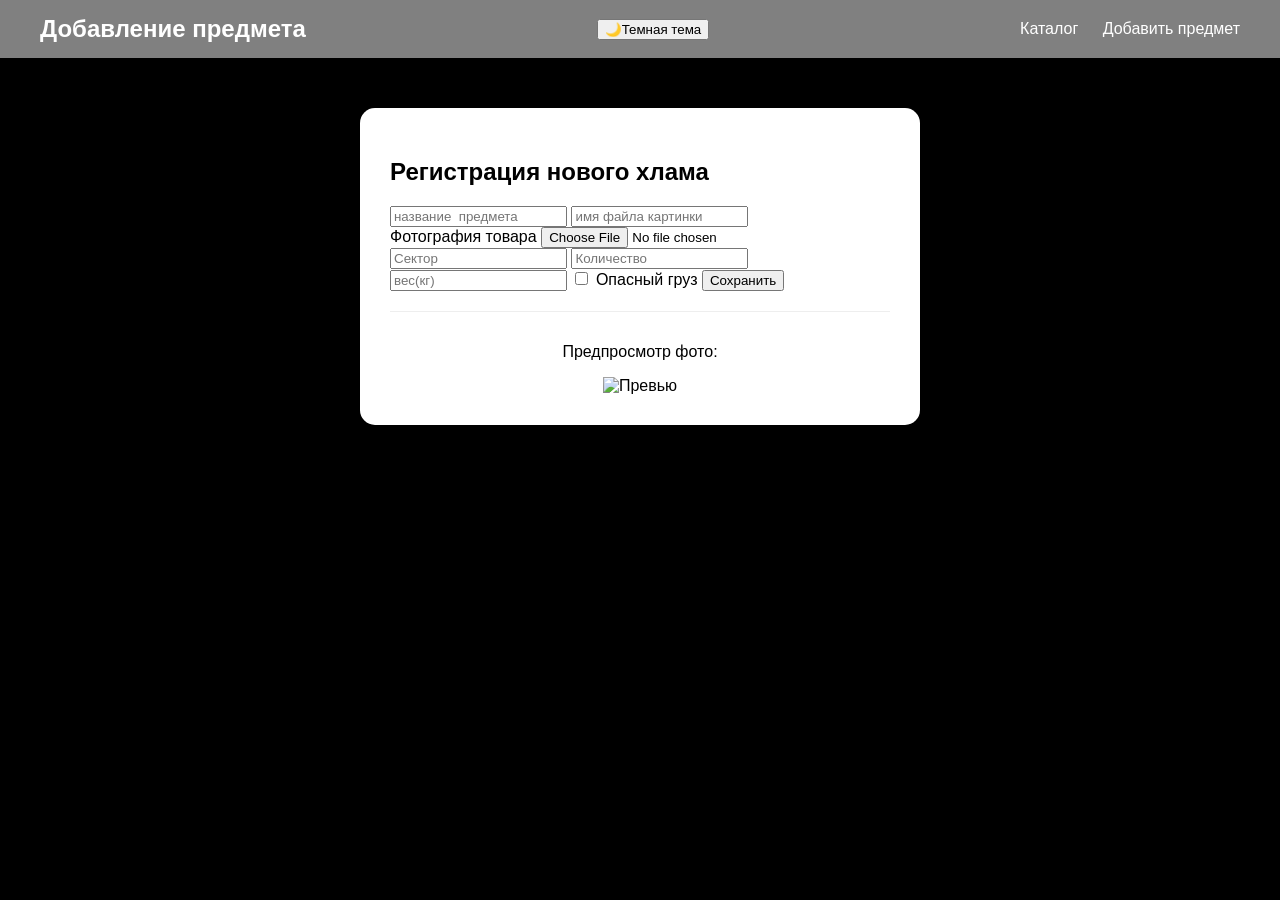
==== frontend/add.html @ 776f24f4 "final cleanup and render ready" ====
<!DOCTYPE html>
<html lang="en">
<head>
    <meta charset="UTF-8">
    <meta name="viewport" content="width=device-width, initial-scale=1.0">
    <title>Document</title>
      <link rel="stylesheet" href="style.css">
</head>
<body>
    <header>
        <div class="header-content container">
            <div class="logo">Добавление предмета</div>
            <button id="theme-toggle" class="btn-theme">🌙Темная тема</button>
            <nav>
                <a href="index.html">Каталог</a>
                <a href="add.html">Добавить предмет</a>
            </nav>
        </div>
    </header>
    <main class="container">
        <div class="form_container">
            <h2> Регистрация нового хлама</h2>
            <form id="add-item-form">
                <input type="text" id="name" placeholder="название  предмета">
                <input type="text" id="image_name" placeholder="имя файла картинки">
                <div class="input-group">
                    <label>Фотография товара</label>
                    <input type="file" id="image_file" accept="image/*" required>
                </div>
                <div class="forn-row">
                    <input type="number" id="sector" placeholder="Сектор" required>
                    <input type="number" id="quantity" placeholder="Количество" required>
                </div>
                <input type="number" step="0.1" id="weight" placeholder="вес(кг)">
                <label class="checkbox-label">
                    <input type="checkbox" id="is_dangerous"> Опасный груз
                </label>
                <button type="submit" id="save-btn">Сохранить</button>
            </form>
            <div class="preview-section">
                <p>Предпросмотр фото:</p>
                <img id="previev-img" src="" alt="Превью"></img>
            </div>
        </div>
    </main>
    <script src="add-script.js"></script>
</body>
</html>
---- frontend/style.css ----
body{
    font-family: Arial, Helvetica, sans-serif;
    background-color: azure;
    margin: 0;
}
.container {
    max-width: 1200px;
    margin: 0 auto;
    padding: 0 20 px;
}
header{
    background-color: gray;
    color: white;
    padding: 15px 0;
}
.header-content{
    display: flex;
    justify-content: space-between;
    align-items: center;
}
.logo{
    font-size: 24px;
    font-weight: bold;
}
header nav a{
    color: white;
    text-decoration:  none;  /*- убрать подчеркивание элемента */
    margin-left:  20px;
}
header nav a:hover{
    color: rgb(28, 9, 9);
}
.items-grid{
    display: flex;
    flex-wrap: wrap;
    gap:20px;
    justify-content: flex-start;
    margin-top: 30px;
}
.card.dummy{
    width: 250px;
    height: 300px;
    background-color: bisque;
    border: 2px dashed #bbb;
    border-radius: 10px;
}
.card{
    width: 250px;
    background-color: white;
    border: 1px solid #ddd;
    border-radius: 10px;
    padding: 20px;
    position: relative;
    display: flex;
    flex-direction: column;
    box-shadow: 0 2px 5px;
}
.card-badge{
    position: absolute;
    top:5px;
    right:5px;
    background-color:black;
    color:white;
    padding: 2px 5px;
    font-size: 12px;
}
.card-stats{
    display:  flex;
    justify-content: space-between;
    margin-top: 10px;
    border-top: 10px solid gray;
    padding-top:5px;
}
.btn-more{
    width: 100%;
    margin-top:10px;
    background-color: #bbb;
    color:white;
    border:none;
    cursor: pointer;
}
.card-extra{
    font-weight: bold;
}
:root{
    --bg-color: black;
    --text-color: #000000;
    --card-bg: #ffffff;
}
body.dark-theme{
    --bg-color: #d5c6c6;
    --text-color: #ecf0f1;
    --card-bg: #2d2d2d;
}
body{
    background-color: var(--bg-color);
    color: var(--text-color);
    transition: 0.3s;
}
.form_container{
    max-width: 500px;
    margin: 50px auto;
    background: white;
    padding: 30px;
    border-radius: 15px;
}
.form-container form{
    display: flex;
    flex-direction: column;
    gap:15px;

}
.form-row{
    display: flex;
    gap:10px;
}
.form-row input{
    flex:1;
}
.preview-section{
    margin-top:20px;
    text-align:center;
    border-top:1px solid #eee;
    padding-top:15px;
}
#preview-img{
    max-width: 200px;
    border-radius: 2px;
    border:2px dashed #ccc;
}


.item-details-card {
    display: flex;
    gap: 30px;
    background: #ffffff;
    padding: 25px;
    border-radius: 12px;
    box-shadow: 0 4px 15px rgba(0, 0, 0, 0.05);
    margin-top: 30px;
    border: 1px solid #eef2f5;
}

/* Блок с изображением */
.image-wrapper {
    flex: 1;
    max-width: 400px;
}

.image-wrapper img {
    width: 100%;
    height: 300px;
    object-fit: cover;
    border-radius: 8px;
    border: 1px solid #eef2f5;
}

/* Блок с текстовой информацией */
.info-wrapper {
    flex: 2;
    display: flex;
    flex-direction: column;
    justify-content: flex-start;
}

.info-wrapper h1 {
    color: #2c3e50;
    font-size: 1.8rem;
    margin-bottom: 15px;
    border-bottom: 2px solid #f4f6f8;
    padding-bottom: 10px;
}

.info-wrapper p {
    font-size: 1.1rem;
    color: #4a5568;
    margin: 8px 0;
}

.info-wrapper strong {
    color: #1a202c;
}

/* Оформление бейджей и статусов */
#danger-badge {
    display: none;
    margin-top: 15px;
    background-color: black;
    color: #ffffff;
    padding: 6px 12px;
    border-radius: 6px;
    font-size: 0.9rem;
    font-weight: bold;
    width: fit-content;
    text-transform: uppercase;
    letter-spacing: 0.5px;
}

/* Кнопка удаления / списания */
#delete-btn {
    background-color: black;
    color: #ffffff;
    border: none;
    padding: 12px 24px;
    border-radius: 6px;
    cursor: pointer;
    font-weight: bold;
    font-size: 1rem;
    transition: background-color 0.2s ease, transform 0.1s ease;
    margin-top: 20px;
}

#delete-btn:hover {
    background-color: black;
    transform: translateY(-2px);
}

#delete-btn:active {
    transform: translateY(0);
}

/* Адаптивность для мобильных экранов */
@media (max-width: 768px) {
    .item-details-card {
        flex-direction: column;
    }

    .image-wrapper {
        max-width: 100%;
    }

    .image-wrapper img {
        height: 250px;
    }
}
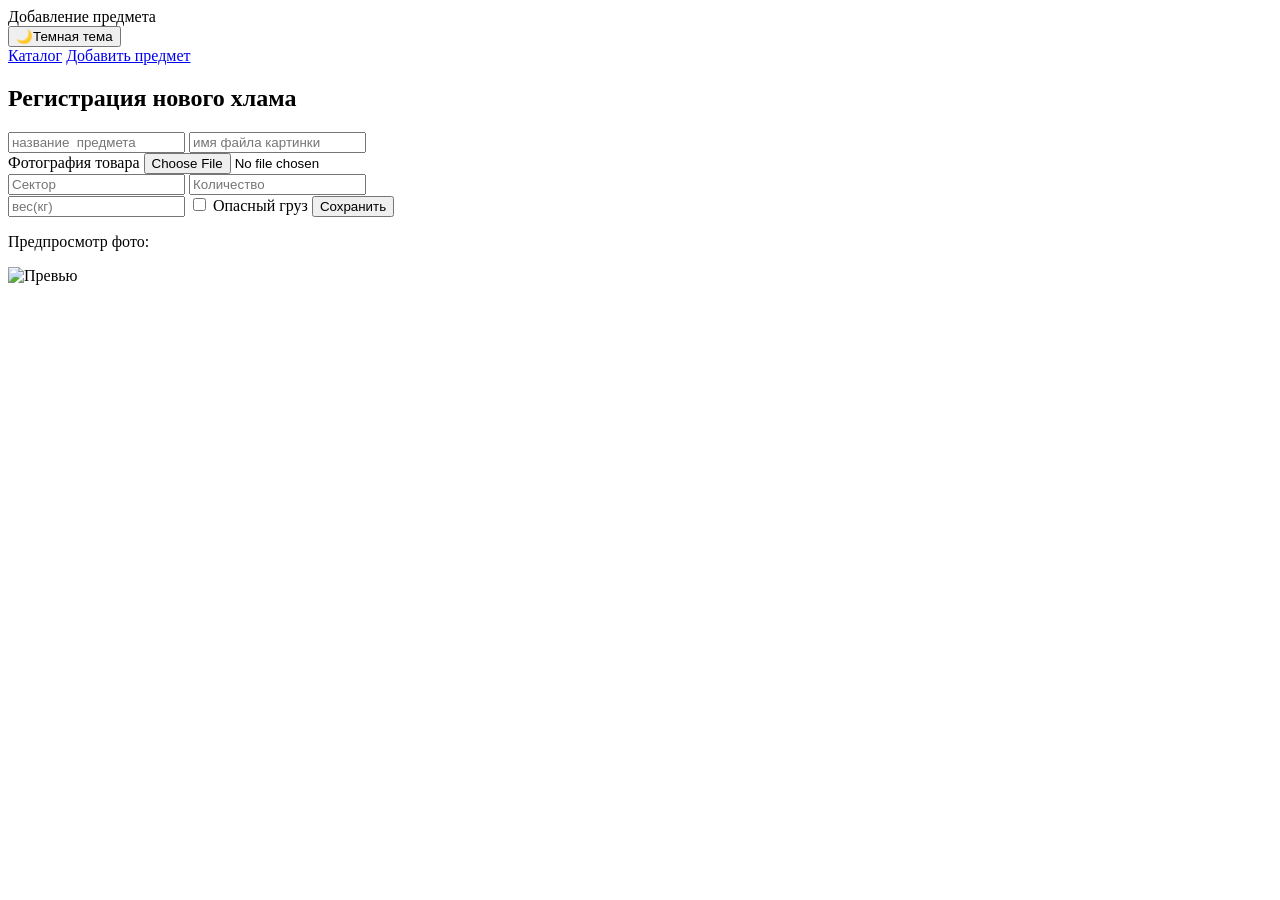
==== commit 169decab: "Fix static file paths for Render deployment" ====
--- a/frontend/add.html
+++ b/frontend/add.html
@@ -4,7 +4,7 @@
     <meta charset="UTF-8">
     <meta name="viewport" content="width=device-width, initial-scale=1.0">
     <title>Document</title>
-      <link rel="stylesheet" href="style.css">
+      <link rel="stylesheet" href="/style.css">
 </head>
 <body>
     <header>
@@ -12,8 +12,8 @@
             <div class="logo">Добавление предмета</div>
             <button id="theme-toggle" class="btn-theme">🌙Темная тема</button>
             <nav>
-                <a href="index.html">Каталог</a>
-                <a href="add.html">Добавить предмет</a>
+                <a href="/">Каталог</a>
+                <a href="/add.html">Добавить предмет</a>
             </nav>
         </div>
     </header>
@@ -43,6 +43,6 @@
             </div>
         </div>
     </main>
-    <script src="add-script.js"></script>
+    <script src="/add-script.js"></script>
 </body>
 </html>
